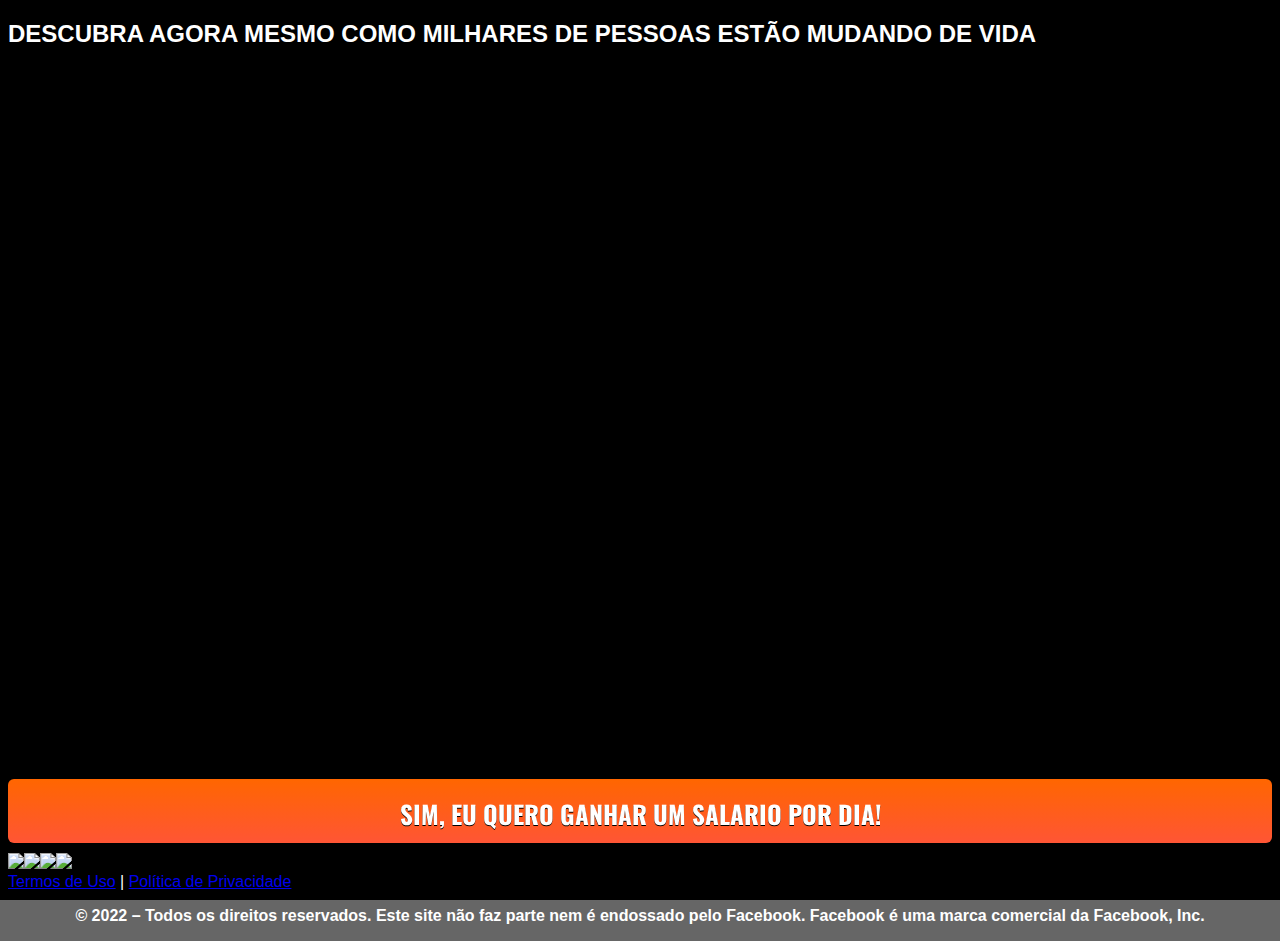
==== index.html @ fe124d50 "Add files via upload" ====
<!DOCTYPE html>
<html lang="pt-br">
  <head>
    <meta charset="utf-8">
    <meta name="viewport" content="width=device-width, initial-scale=1, shrink-to-fit=no">

    <link rel="stylesheet" href="https://stackpath.bootstrapcdn.com/bootstrap/4.1.3/css/bootstrap.min.css" integrity="sha384-MCw98/SFnGE8fJT3GXwEOngsV7Zt27NXFoaoApmYm81iuXoPkFOJwJ8ERdknLPMO" crossorigin="anonymous">

    <link rel="preconnect" href="https://fonts.googleapis.com">
    <link rel="preconnect" href="https://fonts.gstatic.com" crossorigin>
    <link href="https://fonts.googleapis.com/css2?family=Cabin:ital,wght@0,400;0,500;0,600;0,700;1,400;1,500;1,600;1,700&family=Dosis:wght@200;300;400;500;600;700;800&family=Oswald:wght@200;300;400;500;600;700&family=Signika:wght@300;400;500;600;700&display=swap" rel="stylesheet">

    <link rel="stylesheet" href="./assets/css/com.css">

    <!-- Título da Página -->
    <title>Digital</title>
    
    <style type="text/css">
      body {
        color: white;
        background-image: url("assets/img/001.jpg");
        background-color: rgba(0, 0, 0, 0.6);
        background-position: center;
        background-size: cover;
        background-attachment: fixed;
        background-blend-mode: darken;
      }
    </style>

  </head>
  <body>
    
    <header class="py-4">
      <div class="container">
        <div class="row justify-content-center">
          <div class="col-lg-8 text-center">
            <!-- Imagem Ultrasecreto -->
         

            <!-- Headline -->
            <h2 class="my-4"><b>DESCUBRA AGORA MESMO COMO MILHARES DE PESSOAS ESTÃO MUDANDO DE VIDA</b></h2>
            

            <!-- VSL -->
            <div style="position:relative;padding-top:56.25%;"><iframe id="panda-8909073c-b3e6-4257-a239-39bead8b4db6" src="https://player-vz-81c4264d-7b0.tv.pandavideo.com.br/embed/?v=8909073c-b3e6-4257-a239-39bead8b4db6" style="border:none;position:absolute;top:0;left:0;" allow="accelerometer;gyroscope;autoplay;encrypted-media;picture-in-picture" allowfullscreen=true width="100%" height="100%"></iframe></div>
            
            
            <!-- Botão -->
            <div id="cta1" class="mt-4 d-none">
              <a href="https://lucreicomperfil.online/?page_id=78" class="a-btn" style="text-decoration: none;">
                <span class="span-btn">SIM, EU QUERO GANHAR UM SALARIO POR DIA!</span>
                <span class="span-btn2"></span>
              </a><img class="img-fluid" src="./assets/img/PV MMP01.png"><img class="img-fluid" src="./assets/img/PV MMP02.png"><img class="img-fluid" src="./assets/img/PV MMP03.png"><img class="img-fluid" src="./assets/img/PV MMP04.png">
            </div>

          

            <!-- Termos de Uso e Política de Privacidade -->
            <div class="text-white mt-4"><a href="termos.html" class="text-white">Termos de Uso</a> | <a href="privacidade.html" class="text-white">Política de Privacidade</a></div>
          </div>
        </div>
      </div>
    </header>

    <script type="text/javascript">
      setTimeout(() => {document.getElementById("cta1").classList.remove("d-none")}, 0004222); // temporização da Call to Action (em milissegundos)
    </script>

    <script src="https://code.jquery.com/jquery-3.3.1.slim.min.js" integrity="sha384-q8i/X+965DzO0rT7abK41JStQIAqVgRVzpbzo5smXKp4YfRvH+8abtTE1Pi6jizo" crossorigin="anonymous"></script>
    <script src="https://cdnjs.cloudflare.com/ajax/libs/popper.js/1.14.3/umd/popper.min.js" integrity="sha384-ZMP7rVo3mIykV+2+9J3UJ46jBk0WLaUAdn689aCwoqbBJiSnjAK/l8WvCWPIPm49" crossorigin="anonymous"></script>
    <script src="https://stackpath.bootstrapcdn.com/bootstrap/4.1.3/js/bootstrap.min.js" integrity="sha384-ChfqqxuZUCnJSK3+MXmPNIyE6ZbWh2IMqE241rYiqJxyMiZ6OW/JmZQ5stwEULTy" crossorigin="anonymous"></script>
    <script src="./assets/js/com.js"></script>
  </body>
</html>

 </div>
    <p style="text-align: center; font-weight: bold;">© 2022 – Todos os direitos reservados. Este site não faz parte nem é endossado pelo Facebook. Facebook é uma marca comercial da Facebook, Inc.</p>
  </div>
---- assets/css/com.css ----
@media (max-width: 768px) {
  .video-player {
    width: 100%;
    background: 0 0;
  }
  .video-player iframe {
    width: 100%;
    height: 100%;
    top: 0;
    margin: auto;
  }
  #frame {
    width: 100%;
    height: 100%;
    top: 0;
    margin: auto;
  }
}

* {
  font-family: helvetica, arial, sans-serif;
}

body {
  font-size: 16px;
}

.fb-comments {
  border: 1px solid #e9ebee;
  border-radius: 3px;
  padding: 0 15px;
  padding-bottom: 15px;
  margin: auto;
  position: relative;
  color: #4267b2;
}

.fb-comments-header {
  padding: 15px 0;
  border-bottom: 1px solid #e9ebee;
}

.fb-comments-header span {
  color: #000;
  font-weight: 700;
  font-size: 0.9em;
}

.fb-comments-comment {
  border: none;
  padding: 0;
  margin: 10px 0;
  width: 100%;
}

.fb-comments-reply-wrapper {
  margin-left: 60px;
  border-left: 1px dotted #e9ebee;
  padding-left: 5px;
}

tr,
td {
  border: none;
  margin: 0;
}

td {
  padding: 2.5px;
}

tr {
  padding: 2.5px 0;
}

.fb-comments-comment-img {
  vertical-align: top;
  width: 48px;
  padding-right: 5px;
}

.fb-comments-comment-img img {
  max-width: 48px;
  border-radius: 25px;
}

.fb-comments-comment-name {
  font-size: 0.85em;
}

.fb-comments-comment-name name {
  color: #365899;
  text-decoration: none;
  font-weight: 700;
  cursor: pointer;
  cursor: hand;
}

.fb-comments-comment-name name:hover {
  text-decoration: underline;
}

.fb-comments-comment-name occupation {
  color: #90949c;
}

.fb-comments-comment-text {
  font-size: 0.9em;
  color: #000;
  border-radius: 21px;
  background-color: #eaebef;
  padding: 10px 20px;
}

.fb-comments-comment-actions like,
.fb-comments-comment-actions reply {
  font-size: 0.75em;
  color: #4267b2;
  text-decoration: none;
  cursor: pointer;
  cursor: hand;
}

.fb-comments-comment-actions like.liked {
  color: #90949c;
}

.fb-comments-comment-actions like:hover,
.fb-comments-comment-actions reply:hover {
  text-decoration: underline;
}

.fb-comments-comment-actions likes {
  font-size: 13px;
  background: url(https://cloudcode.site/likes.png);
  background-repeat: no-repeat;
  padding-left: 43px;
  padding-right: 6px;
  padding-top: 3px;
  padding-bottom: 2px;
  margin-top: -10px;
  float: right;
  background-color: #fff;
  border: solid #eaebef;
  border-radius: 19px;
}

.fb-comments-comment-actions date {
  font-size: 0.75em;
  color: #90949c;
  text-decoration: none;
  cursor: pointer;
  cursor: hand;
}

.fb-comments-comment-actions date:hover {
  text-decoration: underline;
}

.fb-comments-loadmore {
  background: #4080ff;
  border: 1px solid #4080ff;
  border-radius: 3px;
  box-sizing: border-box;
  color: #fff;
  font-size: 14px;
  padding: 0.875em;
  text-shadow: none;
  width: 100%;
  font-weight: 700;
  cursor: hand;
  cursor: pointer;
}

.fb-reply-input {
  border: 1px solid lightgrey;
  border-radius: 3px;
  width: 100%;
  padding: 5px 7.5px;
  font-size: 0.75em;
  color: #000;
  outline: none;
}

.fb-reply-input:hover,
.fb-reply-button:hover {
  outline: none;
}

.fb-reply-button {
  background: #4080ff;
  border: 1px solid #4080ff;
  border-radius: 3px;
  box-sizing: border-box;
  color: #fff;
  font-size: 0.75em;
  padding: 5px 7.5px;
  text-shadow: none;
  width: 100%;
  font-weight: 700;
  cursor: hand;
  cursor: pointer;
  outline: none;
}

.bbtn {
  width: 100%;
  max-width: 449px;
}

@media (max-width: 768px) {
  .video-player {
    margin-top: 0 !important;
  }
}

.a-btn {
      text-decoration: none;
      -webkit-font-smoothing: antialiased;
      margin: 0;
      border: 0; 
      font: inherit; 
      vertical-align: baseline;
      color: #2e82bc; 
      outline: 0; 
      line-height: 1; 
      text-align: center; 
      position:relative!important; display: inline-block!important;
      border-style: solid; 
      width: 100%; padding-left: 0!important; padding-right: 0!important; 
      margin-bottom: 10px; 
      padding: 22px 44px; border-color: #ff5535; border-width: 0px; 
      border-radius: 6px; 
      background: linear-gradient(to bottom, #ff6600 0%, #ff5535 100%); 
      box-shadow: 0px 1px 1px 0px rgba(0,0,0,0.5); 
      text-decoration: none!important;
    }
    .span-btn {
      text-decoration: none;
      -webkit-font-smoothing: antialiased; 
      text-align: center;
      margin: 0; 
      border: 0; 
      font: inherit;
      vertical-align: baseline;
      display: block; 
      position: relative; 
      z-index: 1; 
      padding: 0 15px; 
      white-space: normal; 
      font-size: 25px;
      color: #ffffff; 
      font-family: Oswald; 
      font-weight: bold; 
      text-shadow: #000000 0px 1px 0px;
      text-decoration: none;
    }
    .span-btn2 {
      -webkit-font-smoothing: antialiased; 
      text-align: center;
      padding: 0; border: 0;
      font: inherit; 
      vertical-align: baseline; 
      display: block; 
      position: relative;
      z-index: 1; 
      margin: .2em 0 -.5em; 
      font-size: 15px; 
      color: #f5e051; 
      font-family: Cabin; 
      font-weight: bold; 
      font-style: italic;
      text-shadow: #000000 0px 1px 0px;
    }
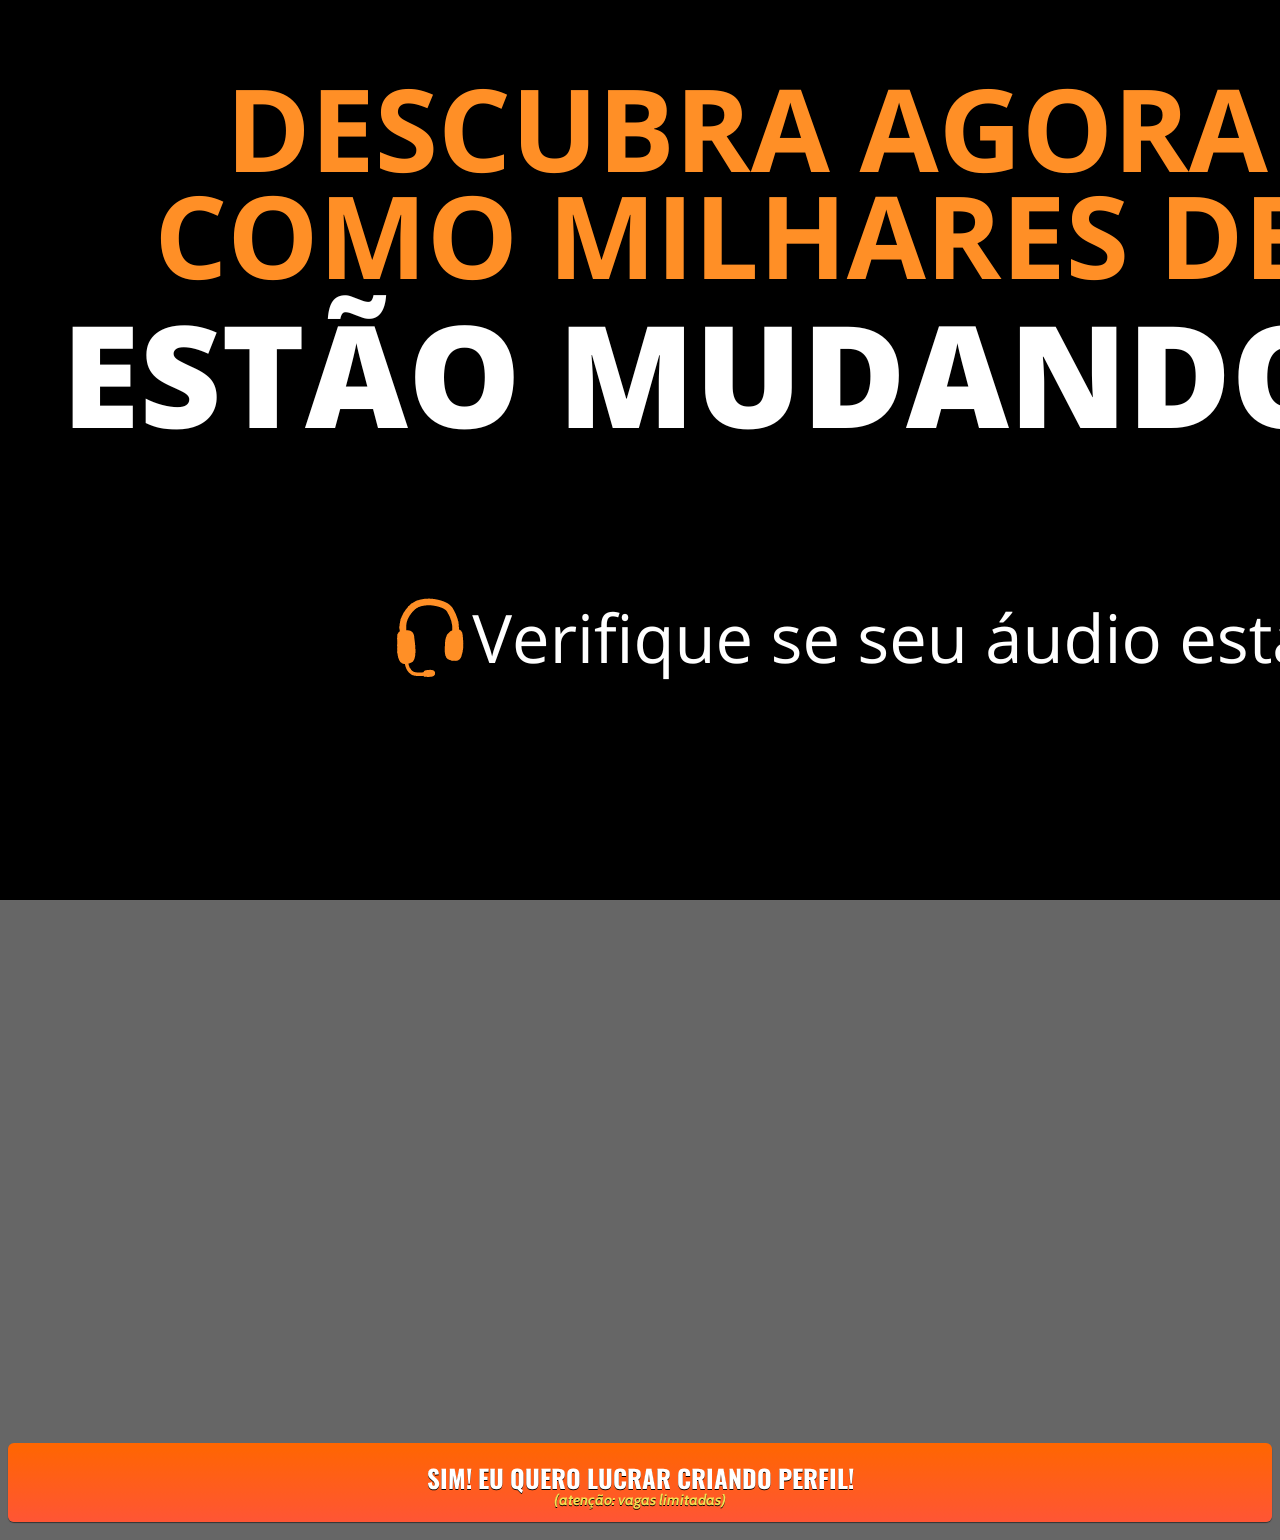
==== commit adfb4868: "Add files via upload" ====
--- a/index.html
+++ b/index.html
@@ -27,6 +27,27 @@
       }
     </style>
 
+<!-- Meta Pixel Code -->
+    <script>
+      !function(f,b,e,v,n,t,s)
+      {if(f.fbq)return;n=f.fbq=function(){n.callMethod?
+      n.callMethod.apply(n,arguments):n.queue.push(arguments)};
+      if(!f._fbq)f._fbq=n;n.push=n;n.loaded=!0;n.version='2.0';
+      n.queue=[];t=b.createElement(e);t.async=!0;
+      t.src=v;s=b.getElementsByTagName(e)[0];
+      s.parentNode.insertBefore(t,s)}(window, document,'script',
+      'https://connect.facebook.net/en_US/fbevents.js');
+      fbq('init', '342246597963269');
+      fbq('init', '');
+      fbq('init', '');
+      fbq('init', '');
+      fbq('track', 'PageView');
+    </script>
+    <noscript><img height="1" width="1" style="display:none"
+      src="https://www.facebook.com/tr?id=342246597963269&ev=PageView&noscript=1"
+    /></noscript>
+    <!-- End Meta Pixel Code -->
+
   </head>
   <body>
     
@@ -35,10 +56,10 @@
         <div class="row justify-content-center">
           <div class="col-lg-8 text-center">
             <!-- Imagem Ultrasecreto -->
-         
+         <img class="img-fluid" src="./assets/img/hed.png">
 
             <!-- Headline -->
-            <h2 class="my-4"><b>DESCUBRA AGORA MESMO COMO MILHARES DE PESSOAS ESTÃO MUDANDO DE VIDA</b></h2>
+            <h2 class="my-4"><b></b></h2>
             
 
             <!-- VSL -->
@@ -47,23 +68,18 @@
             
             <!-- Botão -->
             <div id="cta1" class="mt-4 d-none">
-              <a href="https://lucreicomperfil.online/?page_id=78" class="a-btn" style="text-decoration: none;">
-                <span class="span-btn">SIM, EU QUERO GANHAR UM SALARIO POR DIA!</span>
-                <span class="span-btn2"></span>
-              </a><img class="img-fluid" src="./assets/img/PV MMP01.png"><img class="img-fluid" src="./assets/img/PV MMP02.png"><img class="img-fluid" src="./assets/img/PV MMP03.png"><img class="img-fluid" src="./assets/img/PV MMP04.png">
+              <a href="https://pay.kiwify.com.br/IeAzPMu" class="a-btn" style="text-decoration: none;">
+                <span class="span-btn">SIM! EU QUERO LUCRAR CRIANDO PERFIL!</span>
+                <span class="span-btn2">(atenção: vagas limitadas)</span>
+              </a>
             </div>
 
           
-
             <!-- Termos de Uso e Política de Privacidade -->
-            <div class="text-white mt-4"><a href="termos.html" class="text-white">Termos de Uso</a> | <a href="privacidade.html" class="text-white">Política de Privacidade</a></div>
-          </div>
-        </div>
-      </div>
-    </header>
+            
 
     <script type="text/javascript">
-      setTimeout(() => {document.getElementById("cta1").classList.remove("d-none")}, 0004222); // temporização da Call to Action (em milissegundos)
+      setTimeout(() => {document.getElementById("cta1").classList.remove("d-none")}, 738000); // temporização da Call to Action (em milissegundos)
     </script>
 
     <script src="https://code.jquery.com/jquery-3.3.1.slim.min.js" integrity="sha384-q8i/X+965DzO0rT7abK41JStQIAqVgRVzpbzo5smXKp4YfRvH+8abtTE1Pi6jizo" crossorigin="anonymous"></script>
@@ -73,8 +89,6 @@
   </body>
 </html>
 
- </div>
-    <p style="text-align: center; font-weight: bold;">© 2022 – Todos os direitos reservados. Este site não faz parte nem é endossado pelo Facebook. Facebook é uma marca comercial da Facebook, Inc.</p>
-  </div>
+ 
 
   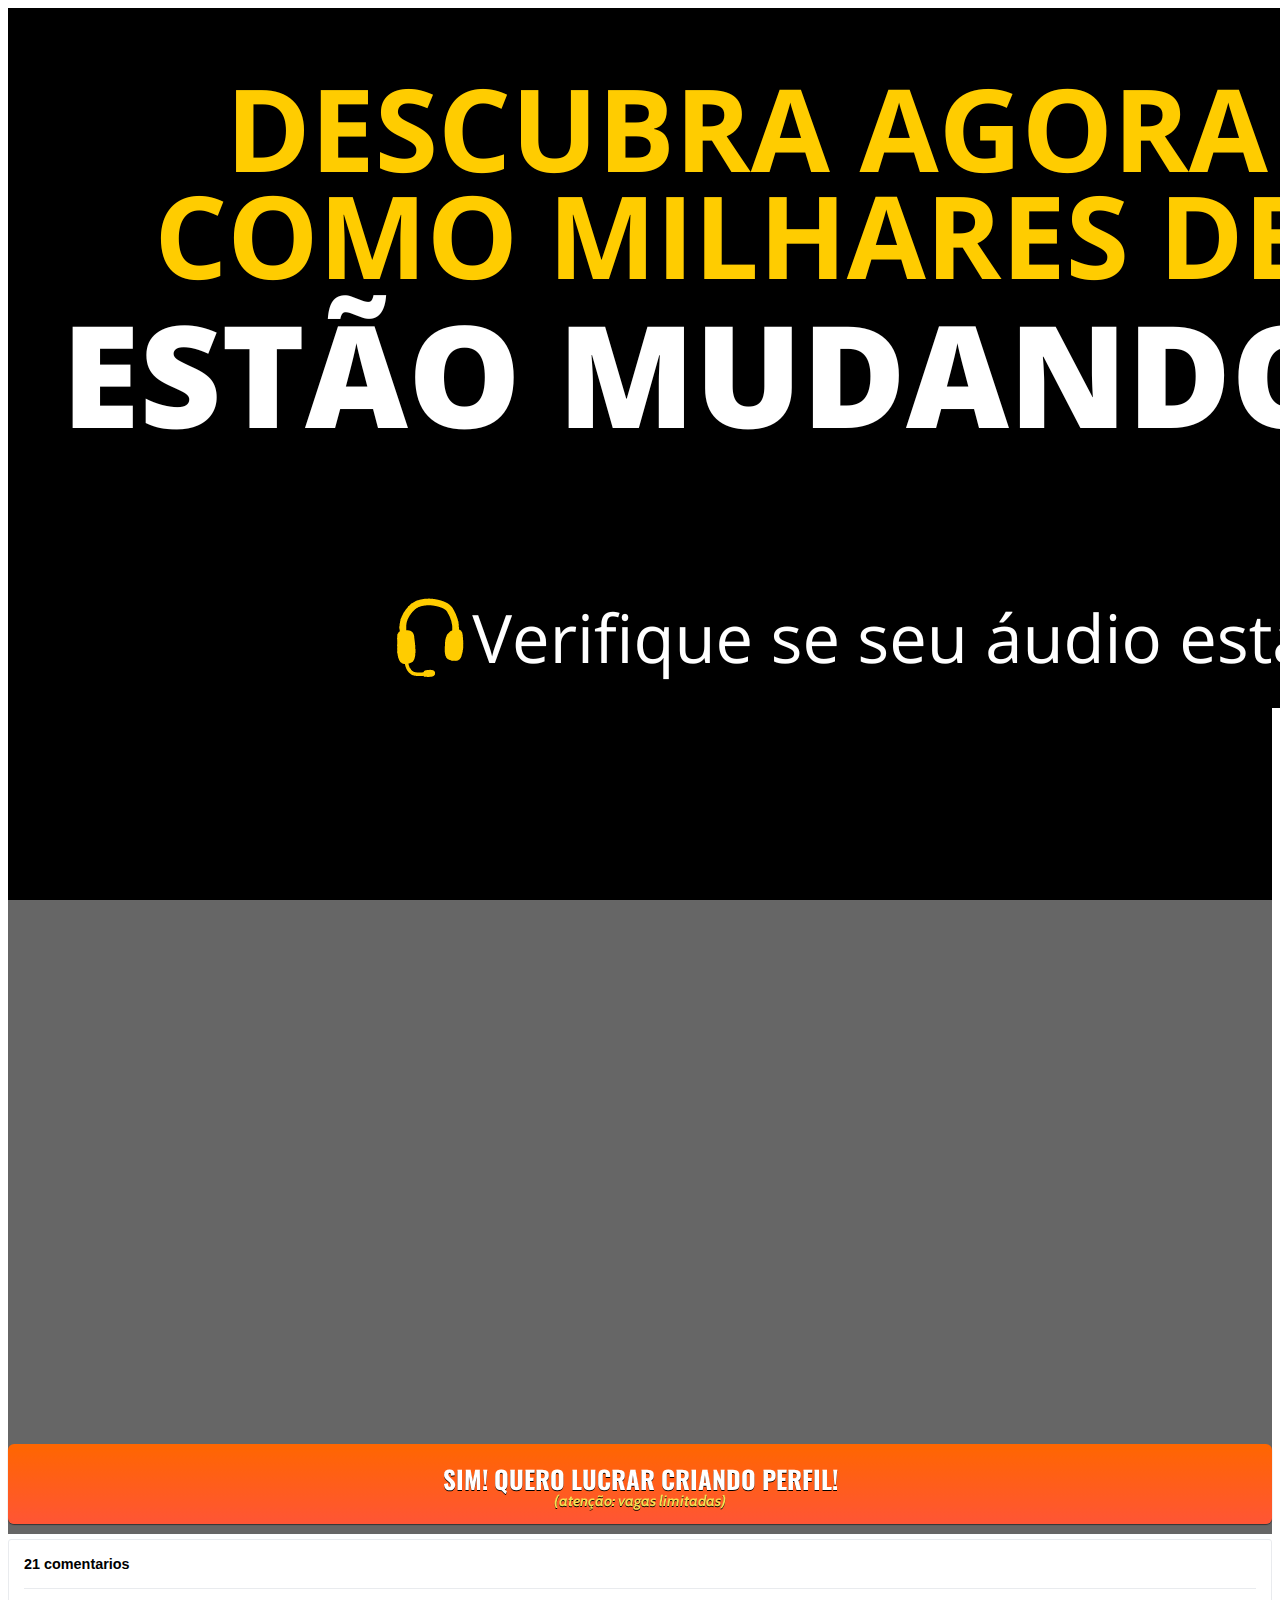
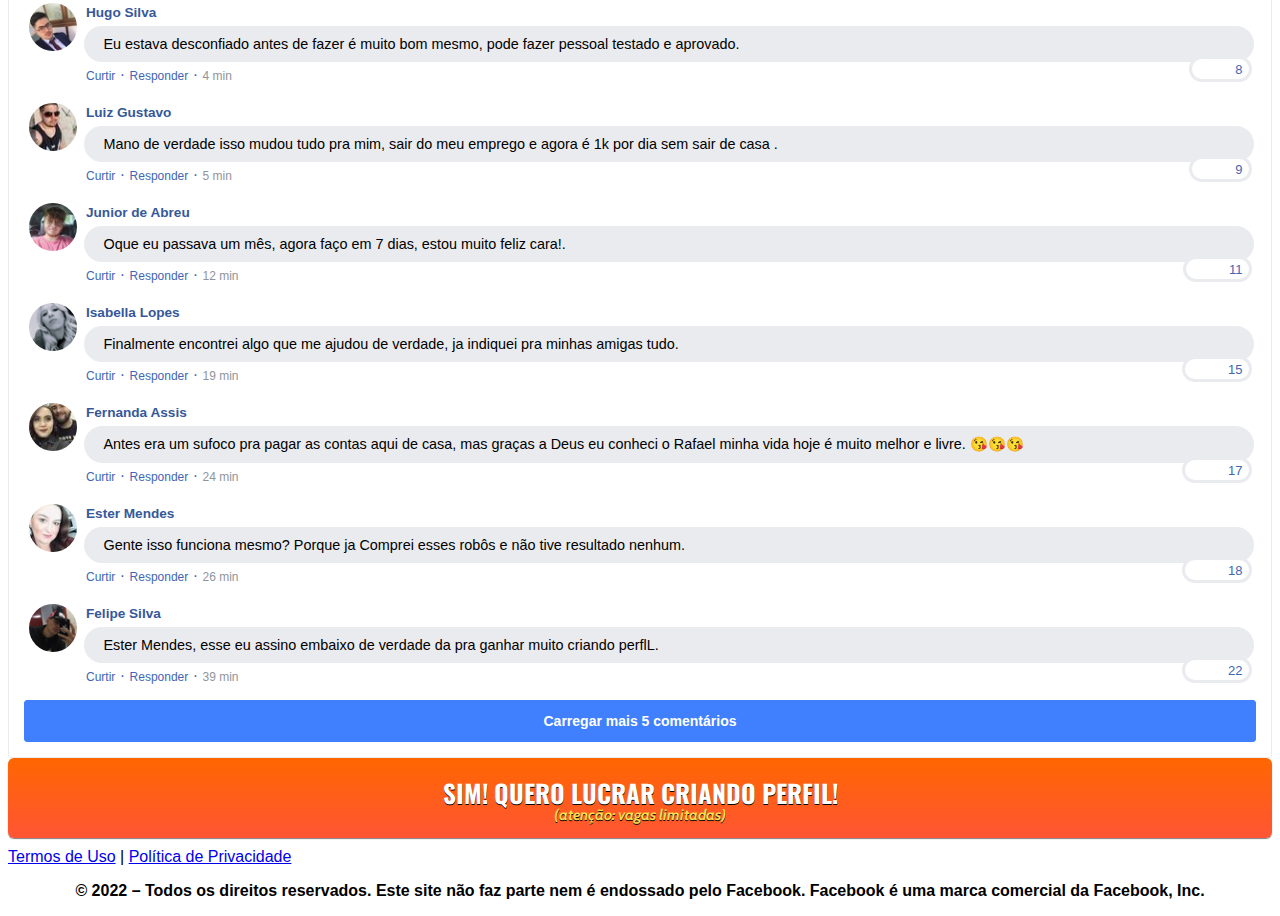
==== commit 1dba1841: "Add files via upload" ====
--- a/index.html
+++ b/index.html
@@ -16,9 +16,9 @@
     <title>Digital</title>
     
     <style type="text/css">
-      body {
+      header {
         color: white;
-        background-image: url("assets/img/001.jpg");
+        background-image: url("assets/img/Fundo.jpg");
         background-color: rgba(0, 0, 0, 0.6);
         background-position: center;
         background-size: cover;
@@ -26,8 +26,8 @@
         background-blend-mode: darken;
       }
     </style>
-
-<!-- Meta Pixel Code -->
+    
+    <!-- Meta Pixel Code -->
     <script>
       !function(f,b,e,v,n,t,s)
       {if(f.fbq)return;n=f.fbq=function(){n.callMethod?
@@ -47,7 +47,7 @@
       src="https://www.facebook.com/tr?id=342246597963269&ev=PageView&noscript=1"
     /></noscript>
     <!-- End Meta Pixel Code -->
-
+    
   </head>
   <body>
     
@@ -56,30 +56,413 @@
         <div class="row justify-content-center">
           <div class="col-lg-8 text-center">
             <!-- Imagem Ultrasecreto -->
-         <img class="img-fluid" src="./assets/img/hed.png">
+             <img class="img-fluid" src="./assets/img/hed.png">
 
             <!-- Headline -->
-            <h2 class="my-4"><b></b></h2>
+            <h1 class="my-4"><b> </b></h1>
+
             
-
             <!-- VSL -->
-            <div style="position:relative;padding-top:56.25%;"><iframe id="panda-8909073c-b3e6-4257-a239-39bead8b4db6" src="https://player-vz-81c4264d-7b0.tv.pandavideo.com.br/embed/?v=8909073c-b3e6-4257-a239-39bead8b4db6" style="border:none;position:absolute;top:0;left:0;" allow="accelerometer;gyroscope;autoplay;encrypted-media;picture-in-picture" allowfullscreen=true width="100%" height="100%"></iframe></div>
-            
-            
-            <!-- Botão -->
+            <div style="position:relative;padding-top:56.25%;"><iframe id="panda-e7154996-9afd-4dfc-bdaf-7f284c4adbe6" src="https://player-vz-81c4264d-7b0.tv.pandavideo.com.br/embed/?v=e7154996-9afd-4dfc-bdaf-7f284c4adbe6" style="border:none;position:absolute;top:0;left:0;" allow="accelerometer;gyroscope;autoplay;encrypted-media;picture-in-picture" allowfullscreen=true width="100%" height="100%"></iframe></div>
+
+            <!-- Botão 1 -->
             <div id="cta1" class="mt-4 d-none">
               <a href="https://pay.kiwify.com.br/IeAzPMu" class="a-btn" style="text-decoration: none;">
-                <span class="span-btn">SIM! EU QUERO LUCRAR CRIANDO PERFIL!</span>
+                <span class="span-btn">SIM! QUERO LUCRAR CRIANDO PERFIL!</span>
                 <span class="span-btn2">(atenção: vagas limitadas)</span>
               </a>
             </div>
-
-          
-            <!-- Termos de Uso e Política de Privacidade -->
-            
+          </div>
+        </div>
+      </div>
+    </header>
+
+    <section class="comments py-4">
+      <div class="container">
+        <div class="row justify-content-center">
+          <div class="col-lg-8">
+            <div class="fb-comments" style="margin-top: 5px;">
+              <div class="fb-comments-header">
+                <span>21 comentarios</span>
+              </div>
+              <div class="fb-comments-wrapper" id="2">
+                <table class="fb-comments-comment">
+                  <tbody>
+                    <tr>
+                      <td rowspan="3" class="fb-comments-comment-img"><img
+                          src="./assets/img/comentarios/h7.jpeg"></td>
+                      <td>
+                        <font class="fb-comments-comment-name">
+                          <name>Hugo Silva</name>
+                        </font>
+                      </td>
+                    </tr>
+                    <tr>
+                      <td class="fb-comments-comment-text">Eu estava desconfiado antes de fazer é muito bom mesmo, pode fazer pessoal testado e aprovado. </td>
+                    </tr>
+                    <tr>
+                      <td class="fb-comments-comment-actions">
+                        <like>Curtir</like>
+                        ·
+                        <reply>Responder</reply> 
+                        ·
+                        <likes>8</likes>
+                        
+                        <date>4 min</date>
+                      </td>
+                    </tr>
+                  </tbody>
+                </table>
+              </div>
+              <div class="fb-comments-wrapper" id="3">
+                <table class="fb-comments-comment">
+                  <tbody>
+                    <tr>
+                      <td rowspan="3" class="fb-comments-comment-img"><img
+                          src="./assets/img/comentarios/h4.jpeg"></td>
+                      <td>
+                        <font class="fb-comments-comment-name">
+                          <name>Luiz Gustavo</name>
+                        </font>
+                      </td>
+                    </tr>
+                    <tr>
+                      <td class="fb-comments-comment-text">Mano de verdade isso mudou tudo pra mim, sair do meu emprego e agora é 1k por dia sem sair de casa .</td>
+                    </tr>
+                    <tr>
+                      <td class="fb-comments-comment-actions">
+                        <like>Curtir</like>
+                        ·
+                        <reply>Responder</reply>
+                        ·
+                        <likes>9</likes>
+                        
+                        <date>5 min</date>
+                      </td>
+                    </tr>
+                  </tbody>
+                </table>
+              </div>
+              <div class="fb-comments-wrapper" id="4">
+                <table class="fb-comments-comment">
+                  <tbody>
+                    <tr>
+                      <td rowspan="3" class="fb-comments-comment-img"><img
+                          src="./assets/img/comentarios/h5.jpeg"></td>
+                      <td>
+                        <font class="fb-comments-comment-name">
+                          <name>Junior de Abreu</name>
+                        </font>
+                      </td>
+                    </tr>
+                    <tr>
+                      <td class="fb-comments-comment-text">Oque eu passava um mês, agora faço em 7 dias, estou muito feliz cara!. </td>
+                    </tr>
+                    <tr>
+                      <td class="fb-comments-comment-actions">
+                        <like>Curtir</like>
+                        ·
+                        <reply>Responder</reply>
+                        ·
+                        <likes>11</likes>
+                        
+                        <date>12 min</date>
+                      </td>
+                    </tr>
+                  </tbody>
+                </table>
+              </div>
+              <div class="fb-comments-wrapper" id="5">
+                <table class="fb-comments-comment">
+                  <tbody>
+                    <tr>
+                      <td rowspan="3" class="fb-comments-comment-img"><img
+                          src="./assets/img/comentarios/m5.jpeg"></td>
+                      <td>
+                        <font class="fb-comments-comment-name">
+                          <name>Isabella Lopes</name>
+                        </font>
+                      </td>
+                    </tr>
+                    <tr>
+                      <td class="fb-comments-comment-text">Finalmente encontrei algo que me ajudou de verdade, ja indiquei pra minhas amigas tudo.</td>
+                    </tr>
+                    <tr>
+                      <td class="fb-comments-comment-actions">
+                        <like>Curtir</like>
+                        ·
+                        <reply>Responder</reply>
+                        ·
+                        <likes>15</likes>
+                        
+                        <date>19 min</date>
+                      </td>
+                    </tr>
+                  </tbody>
+                </table>
+
+ 
+
+              </div>
+              <div class="fb-comments-wrapper" id="6">
+                <table class="fb-comments-comment">
+                  <tbody>
+                    <tr>
+                      <td rowspan="3" class="fb-comments-comment-img"><img
+                          src="./assets/img/comentarios/m7.jpeg"></td>
+                      <td>
+                        <font class="fb-comments-comment-name">
+                          <name>Fernanda Assis</name>
+                        </font>
+                      </td>
+                    </tr>
+                    <tr>
+                      <td class="fb-comments-comment-text">Antes era um sufoco pra pagar as contas aqui de casa, mas graças a Deus eu conheci o Rafael minha vida hoje é muito melhor e livre. 😘😘😘</td>
+                    </tr>
+                    <tr>
+                      <td class="fb-comments-comment-actions">
+                        <like>Curtir</like>
+                        ·
+                        <reply>Responder</reply>
+                        ·
+                        <likes>17</likes>
+                        
+                        <date>24 min</date>
+                      </td>
+                    </tr>
+                  </tbody>
+                </table>
+              </div>
+              <div class="fb-comments-wrapper" id="7">
+                <table class="fb-comments-comment">
+                  <tbody>
+                    <tr>
+                      <td rowspan="3" class="fb-comments-comment-img"><img
+                          src="./assets/img/comentarios/m14.jpeg"></td>
+                      <td>
+                        <font class="fb-comments-comment-name">
+                          <name>Ester Mendes</name>
+                        </font>
+                      </td>
+                    </tr>
+                    <tr>
+                      <td class="fb-comments-comment-text">Gente isso funciona mesmo? Porque ja Comprei esses robôs e não tive resultado nenhum. </td>
+                    </tr>
+                    <tr>
+                      <td class="fb-comments-comment-actions">
+                        <like>Curtir</like>
+                        ·
+                        <reply>Responder</reply>
+                        ·
+                        <likes>18</likes>
+                        
+                        <date>26 min</date>
+                      </td>
+                    </tr>
+                  </tbody>
+                </table>
+              </div>
+              <div class="fb-comments-wrapper" id="9">
+                <table class="fb-comments-comment">
+                  <tbody>
+                    <tr>
+                      <td rowspan="3" class="fb-comments-comment-img"><img
+                          src="./assets/img/comentarios/h0.png">
+                      </td>
+                      <td>
+                        <font class="fb-comments-comment-name">
+                          <name>Felipe Silva</name>
+                        </font>
+                      </td>
+                    </tr>
+                    <tr>
+                      <td class="fb-comments-comment-text">Ester Mendes, esse eu assino embaixo de verdade da pra ganhar muito criando perflL.</td>
+                    </tr>
+                    <tr>
+                      <td class="fb-comments-comment-actions">
+                        <like>Curtir</like>
+                        ·
+                        <reply>Responder</reply>
+                        ·
+                        <likes>22</likes>
+                        
+                        <date>39 min</date>
+                      </td>
+                    </tr>
+                  </tbody>
+                </table>
+              </div>
+              <button class="fb-comments-loadmore" onclick="javascript:loadMore();">Carregar mais 5 comentários</button>
+              <div style="display:none" id="more">
+                <div class="fb-comments-wrapper">
+                  <table class="fb-comments-comment" id="10">
+                    <tbody>
+                      <tr>
+                        <td rowspan="3" class="fb-comments-comment-img"><img
+                            src="./assets/img/comentarios/h8.jpeg">
+                        </td>
+                        <td>
+                          <font class="fb-comments-comment-name">
+                            <name>Fabiano Oliveira</name>
+                          </font>
+                        </td>
+                      </tr>
+                      <tr>
+                        <td class="fb-comments-comment-text">Alguem ai ja ta ganhando com isso?. </td>
+                      </tr>
+                      <tr>
+                        <td class="fb-comments-comment-actions">
+                          <like>Curtir</like>
+                          ·
+                          <reply>Responder</reply>
+                          ·
+                          <likes>9</likes>
+                          
+                          <date>1 h</date>
+                        </td>
+                      </tr>
+                    </tbody>
+                  </table>
+                </div>
+                <div class="fb-comments-wrapper" id="11">
+                  <table class="fb-comments-comment">
+                    <tbody>
+                      <tr>
+                        <td rowspan="3" class="fb-comments-comment-img"><img
+                            src="./assets/img/comentarios/m0.png">
+                        </td>
+                        <td>
+                          <font class="fb-comments-comment-name">
+                            <name>Ana Laura</name>
+                          </font>
+                        </td>
+                      </tr>
+                      <tr>
+                        <td class="fb-comments-comment-text">Eu estou Fabiano e pode fazer sem medo</td>
+                      </tr>
+                      <tr>
+                        <td class="fb-comments-comment-actions">
+                          <like>Curtir</like>
+                          ·
+                          <reply>Responder</reply>
+                          ·
+                          <likes>40</likes>
+                          
+                          <date>1 h</date>
+                        </td>
+                      </tr>
+                    </tbody>
+                  </table>
+                </div>
+                <div class="fb-comments-wrapper" id="12">
+                  <table class="fb-comments-comment">
+                    <tbody>
+                      <tr>
+                        <td rowspan="3" class="fb-comments-comment-img"><img
+                            src="./assets/img/comentarios/hh0.png">
+                        </td>
+                        <td>
+                          <font class="fb-comments-comment-name">
+                            <name>Lucas Santos</name>
+                          </font>
+                        </td>
+                      </tr>
+                      <tr>
+                        <td class="fb-comments-comment-text">Já se passou 9 dias e ja fiz 5k mano</td>
+                      </tr>
+                      <tr>
+                        <td class="fb-comments-comment-actions">
+                          <like>Curtir</like>
+                          ·
+                          <reply>Responder</reply>
+                          ·
+                          <likes>47</likes>
+                          
+                          <date>1 h</date>
+                        </td>
+                      </tr>
+                    </tbody>
+                  </table>
+                </div>
+                <div class="fb-comments-wrapper" id="13">
+                  <table class="fb-comments-comment">
+                    <tbody>
+                      <tr>
+                        <td rowspan="3" class="fb-comments-comment-img"><img
+                            src="./assets/img/comentarios/h8.jpeg"></td>
+                        <td>
+                          <font class="fb-comments-comment-name">
+                            <name>Fabiano Oliveira</name>
+                          </font>
+                        </td>
+                      </tr>
+                      <tr>
+                        <td class="fb-comments-comment-text">Vlw então vou começar hoje</td>
+                      </tr>
+                      <tr>
+                        <td class="fb-comments-comment-actions">
+                          <like>Curtir</like>
+                          ·
+                          <reply>Responder</reply>
+                          ·
+                          <likes>50</likes>
+                          
+                          <date>1 h</date>
+                        </td>
+                      </tr>
+                    </tbody>
+                  </table>
+                </div>
+                <div class="fb-comments-wrapper">
+                  <table class="fb-comments-comment" id="14">
+                    <tbody>
+                      <tr>
+                        <td rowspan="3" class="fb-comments-comment-img"><img
+                            src="./assets/img/comentarios/h1.jpeg">
+                        </td>
+                        <td>
+                          <font class="fb-comments-comment-name">
+                            <name>Alex Cardoso</name>
+                          </font>
+                        </td>
+                      </tr>
+                      <tr>
+                        <td class="fb-comments-comment-text">Eu comecei ontem</td>
+                      </tr>
+                      <tr>
+                        <td class="fb-comments-comment-actions">
+                          <like>Curtir</like>
+                          ·
+                          <reply>Responder</reply>
+                          ·
+                          <likes>6</likes>
+                          
+                          <date>1 h</date>
+                        </td>
+                      </tr>
+                    </tbody>
+                  </table>
+                </div>
+              </div>
+            </div>
+            <!-- Botão 2 -->
+            <div id="cta2" class="mt-4 d-none">
+              <a href="https://pay.kiwify.com.br/IeAzPMu" class="a-btn" style="text-decoration: none;">
+                <span class="span-btn">SIM! QUERO LUCRAR CRIANDO PERFIL!</span>
+                <span class="span-btn2">(atenção: vagas limitadas)</span>
+              </a>
+            </div>
+          </div>
+        </div>
+      </div>
+    </section>
+
+    <footer class="bg-dark py-3 text-center">
+      <div class="text-white"><a href="termos.html" class="text-white">Termos de Uso</a> | <a href="privacidade.html" class="text-white">Política de Privacidade</a></div>
+    </footer>
 
     <script type="text/javascript">
-      setTimeout(() => {document.getElementById("cta1").classList.remove("d-none")}, 738000); // temporização da Call to Action (em milissegundos)
+      setTimeout(() => {document.getElementById("cta1").classList.remove("d-none"); document.getElementById("cta2").classList.remove("d-none")}, 513600); // temporização da Call to Action (em milissegundos)
     </script>
 
     <script src="https://code.jquery.com/jquery-3.3.1.slim.min.js" integrity="sha384-q8i/X+965DzO0rT7abK41JStQIAqVgRVzpbzo5smXKp4YfRvH+8abtTE1Pi6jizo" crossorigin="anonymous"></script>
@@ -88,7 +471,6 @@
     <script src="./assets/js/com.js"></script>
   </body>
 </html>
-
- 
-
-  +</div>
+    <p style="text-align: center; font-weight: bold;">© 2022 – Todos os direitos reservados. Este site não faz parte nem é endossado pelo Facebook. Facebook é uma marca comercial da Facebook, Inc.</p>
+  </div>